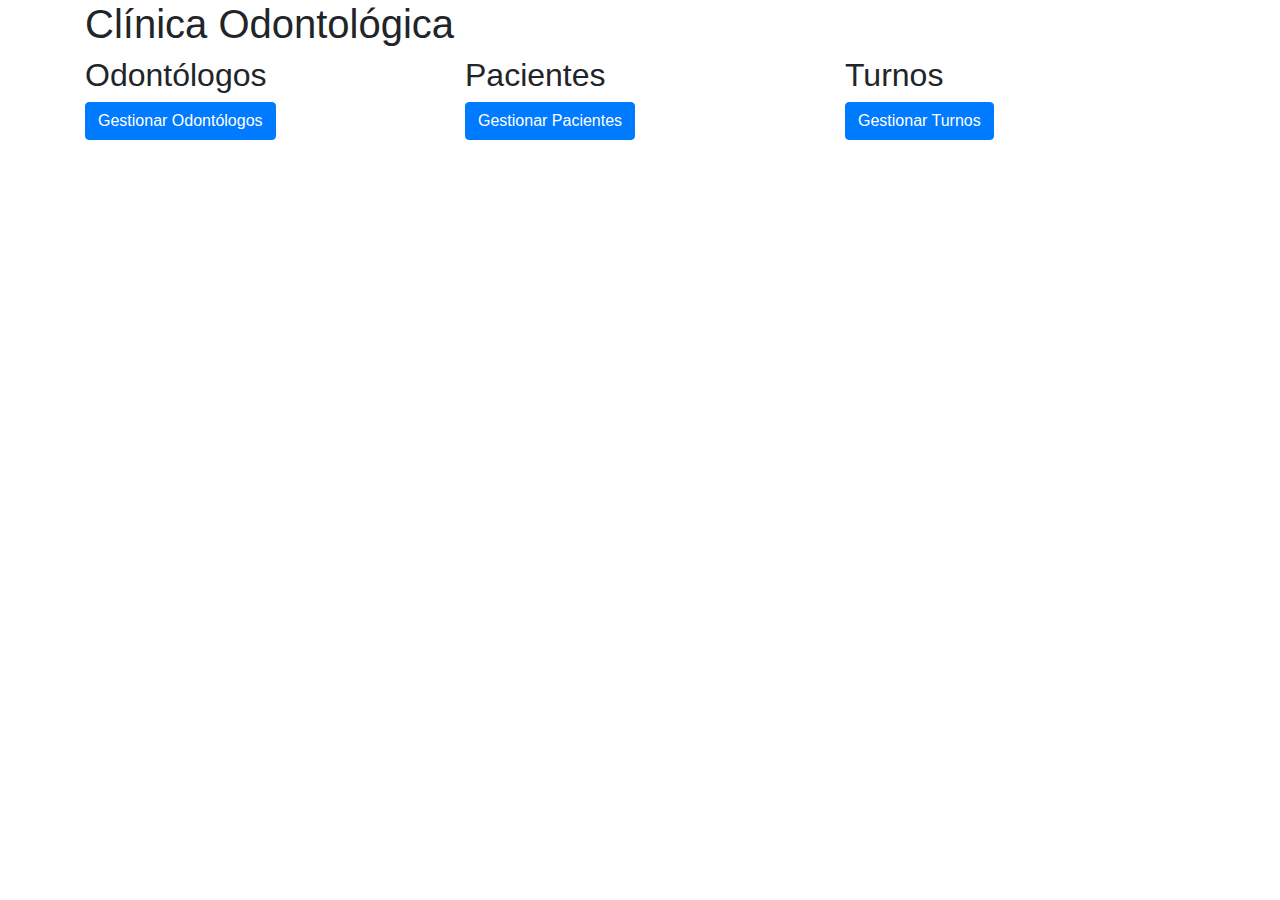
==== clinicaOdontologica/src/main/resources/static/index.html @ 720c3aea "Empezando con Front" ====
<!DOCTYPE html>
<html lang="es">
<head>
    <title>Clínica Odontológica</title>
    <meta charset="utf-8">
    <meta name="viewport" content="width=device-width, initial-scale=1">
    <link rel="stylesheet" href="https://maxcdn.bootstrapcdn.com/bootstrap/4.4.1/css/bootstrap.min.css">
</head>
<body>
<div class="container">
    <h1>Clínica Odontológica</h1>

    <div class="row">
        <div class="col-sm-4">
            <h2>Odontólogos</h2>
            <button onclick="window.location.href='odontologo.html'" class="btn btn-primary">Gestionar Odontólogos</button>
        </div>
        <div class="col-sm-4">
            <h2>Pacientes</h2>
            <button onclick="window.location.href='paciente.html'" class="btn btn-primary">Gestionar Pacientes</button>
        </div>
        <div class="col-sm-4">
            <h2>Turnos</h2>
            <button onclick="window.location.href='turno.html'" class="btn btn-primary">Gestionar Turnos</button>
        </div>
    </div>
</div>
</body>
</html>
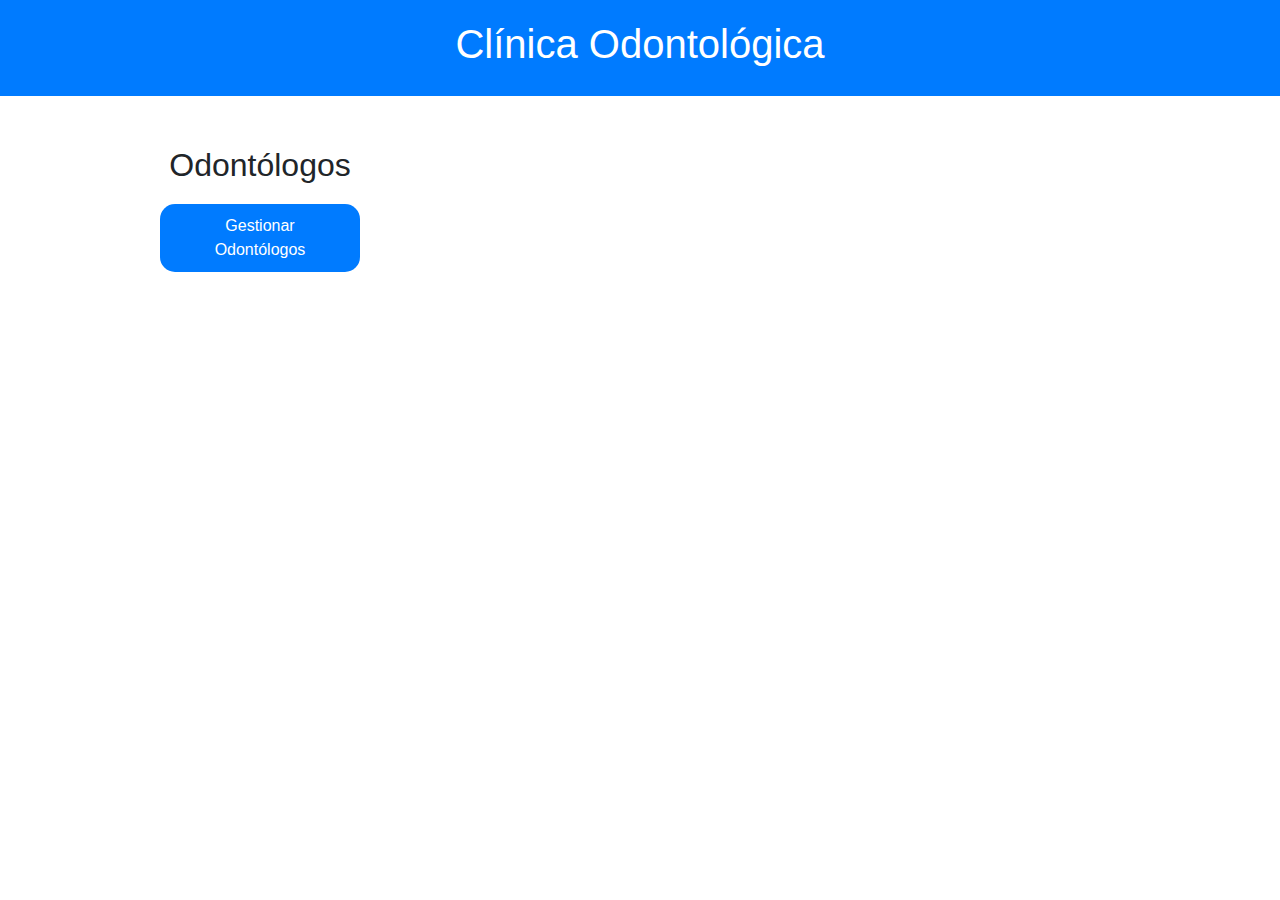
==== commit 3fb678e0: "ÚLTIMO COMMIT" ====
--- a/clinicaOdontologica/src/main/resources/static/index.html
+++ b/clinicaOdontologica/src/main/resources/static/index.html
@@ -3,27 +3,72 @@
 <head>
     <title>Clínica Odontológica</title>
     <meta charset="utf-8">
-    <meta name="viewport" content="width=device-width, initial-scale=1">
-    <link rel="stylesheet" href="https://maxcdn.bootstrapcdn.com/bootstrap/4.4.1/css/bootstrap.min.css">
+    <meta content="width=device-width, initial-scale=1" name="viewport">
+    <link href="https://maxcdn.bootstrapcdn.com/bootstrap/4.4.1/css/bootstrap.min.css" rel="stylesheet">
 </head>
+
+
 <body>
+
+<header>
+    <h1>Clínica Odontológica</h1>
+</header>
+
 <div class="container">
-    <h1>Clínica Odontológica</h1>
-
     <div class="row">
         <div class="col-sm-4">
             <h2>Odontólogos</h2>
-            <button onclick="window.location.href='odontologo.html'" class="btn btn-primary">Gestionar Odontólogos</button>
+            <button class="btn btn-primary"
+                    onclick="window.location.href='odontologo.html'">Gestionar Odontólogos
+            </button>
         </div>
-        <div class="col-sm-4">
-            <h2>Pacientes</h2>
-            <button onclick="window.location.href='paciente.html'" class="btn btn-primary">Gestionar Pacientes</button>
-        </div>
-        <div class="col-sm-4">
-            <h2>Turnos</h2>
-            <button onclick="window.location.href='turno.html'" class="btn btn-primary">Gestionar Turnos</button>
-        </div>
+
     </div>
 </div>
+
+<style>
+
+    /* Estilos para el encabezado */
+
+    header {
+        background-color: #007bff;
+        color: #fff;
+        padding: 20px 0;
+    }
+
+    h1 {
+        text-align: center;
+    }
+
+    /* Estilos para los botones */
+
+    .btn-primary {
+        background-color: #007bff;
+        color: #fff;
+        border: none;
+        padding: 10px 20px;
+        border-radius: 15px;
+        cursor: pointer;
+        display: block;
+        margin: 0 auto;
+        margin-top: 20px;
+        width: 200px;
+    }
+    /* Estilos para el contenido de la página */
+
+    .container {
+        margin-top: 50px;
+    }
+
+    .col-sm-4 {
+        text-align: center;
+    }
+
+    /* Estilos para el botón */
+
+
+</style>
+
+
 </body>
 </html>
